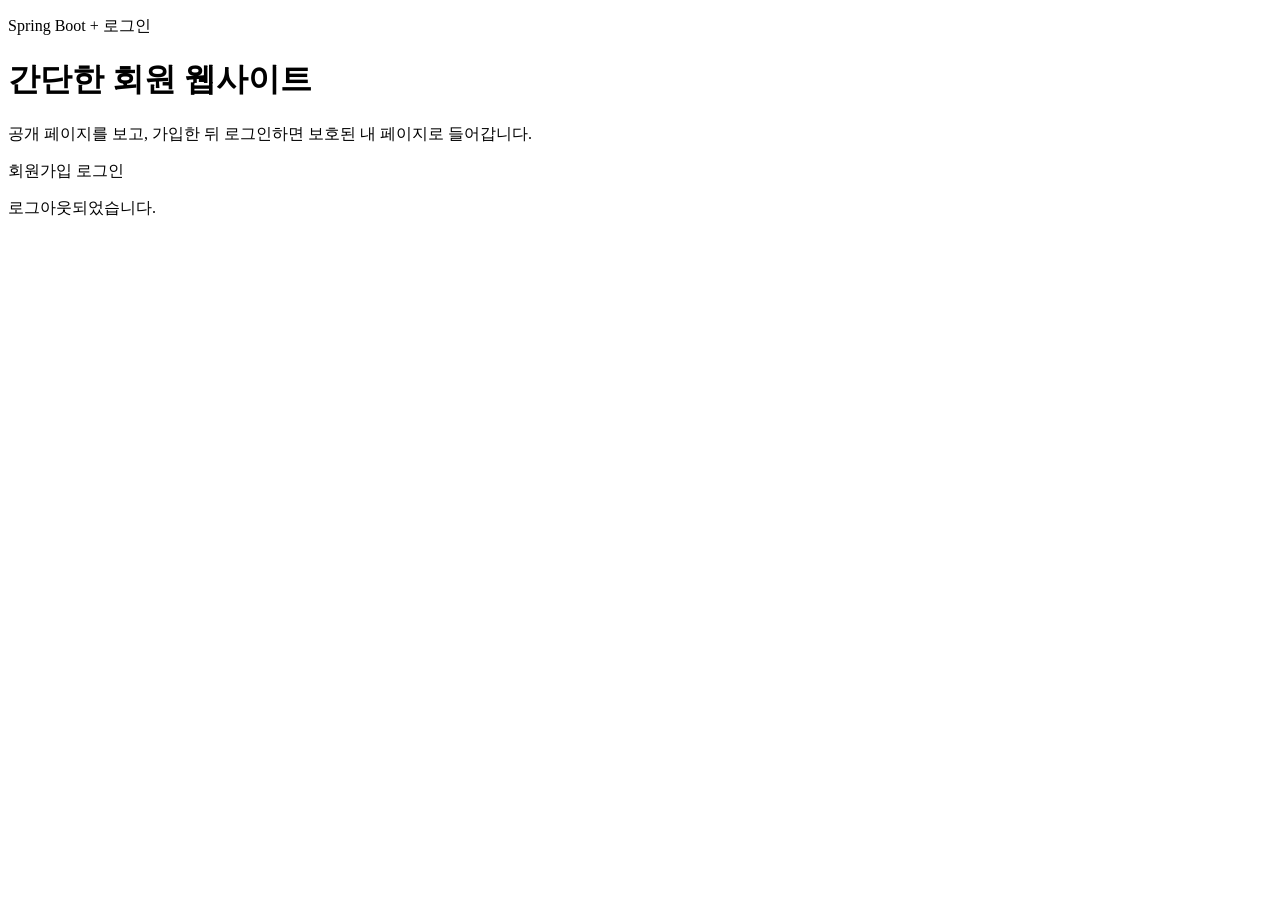
==== src/main/resources/templates/index.html @ 4bf87ad0 "Add Spring Boot login site ready for Render." ====
<!DOCTYPE html>
<html xmlns:th="http://www.thymeleaf.org">
<head th:replace="~{fragments/layout :: head('AI4CEO Web')}"></head>
<body>
<header th:replace="~{fragments/layout :: nav}"></header>
<main class="hero">
    <p class="eyebrow">Spring Boot + 로그인</p>
    <h1>간단한 회원 웹사이트</h1>
    <p class="lede">공개 페이지를 보고, 가입한 뒤 로그인하면 보호된 내 페이지로 들어갑니다.</p>
    <div class="actions">
        <a class="btn" th:href="@{/signup}">회원가입</a>
        <a class="btn btn-ghost" th:href="@{/login}">로그인</a>
    </div>
    <p class="hint" th:if="${param.logout}">로그아웃되었습니다.</p>
</main>
</body>
</html>
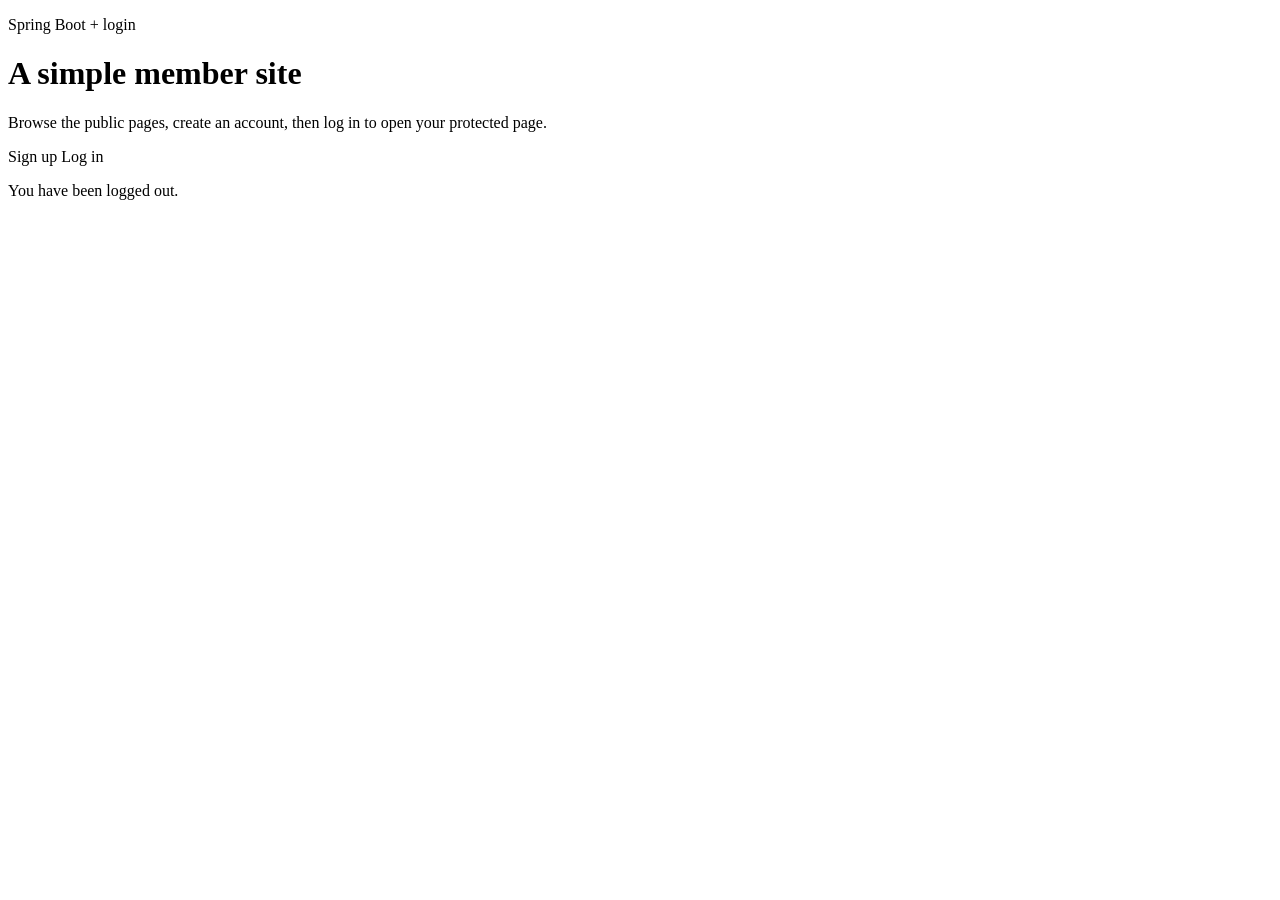
==== commit 207f6c81: "Switch the site to English and point local runs at Render Postgres. Use demo@demo.com for the demo a" ====
--- a/src/main/resources/templates/index.html
+++ b/src/main/resources/templates/index.html
@@ -4,14 +4,14 @@
 <body>
 <header th:replace="~{fragments/layout :: nav}"></header>
 <main class="hero">
-    <p class="eyebrow">Spring Boot + 로그인</p>
-    <h1>간단한 회원 웹사이트</h1>
-    <p class="lede">공개 페이지를 보고, 가입한 뒤 로그인하면 보호된 내 페이지로 들어갑니다.</p>
+    <p class="eyebrow">Spring Boot + login</p>
+    <h1>A simple member site</h1>
+    <p class="lede">Browse the public pages, create an account, then log in to open your protected page.</p>
     <div class="actions">
-        <a class="btn" th:href="@{/signup}">회원가입</a>
-        <a class="btn btn-ghost" th:href="@{/login}">로그인</a>
+        <a class="btn" th:href="@{/signup}">Sign up</a>
+        <a class="btn btn-ghost" th:href="@{/login}">Log in</a>
     </div>
-    <p class="hint" th:if="${param.logout}">로그아웃되었습니다.</p>
+    <p class="hint" th:if="${param.logout}">You have been logged out.</p>
 </main>
 </body>
 </html>
